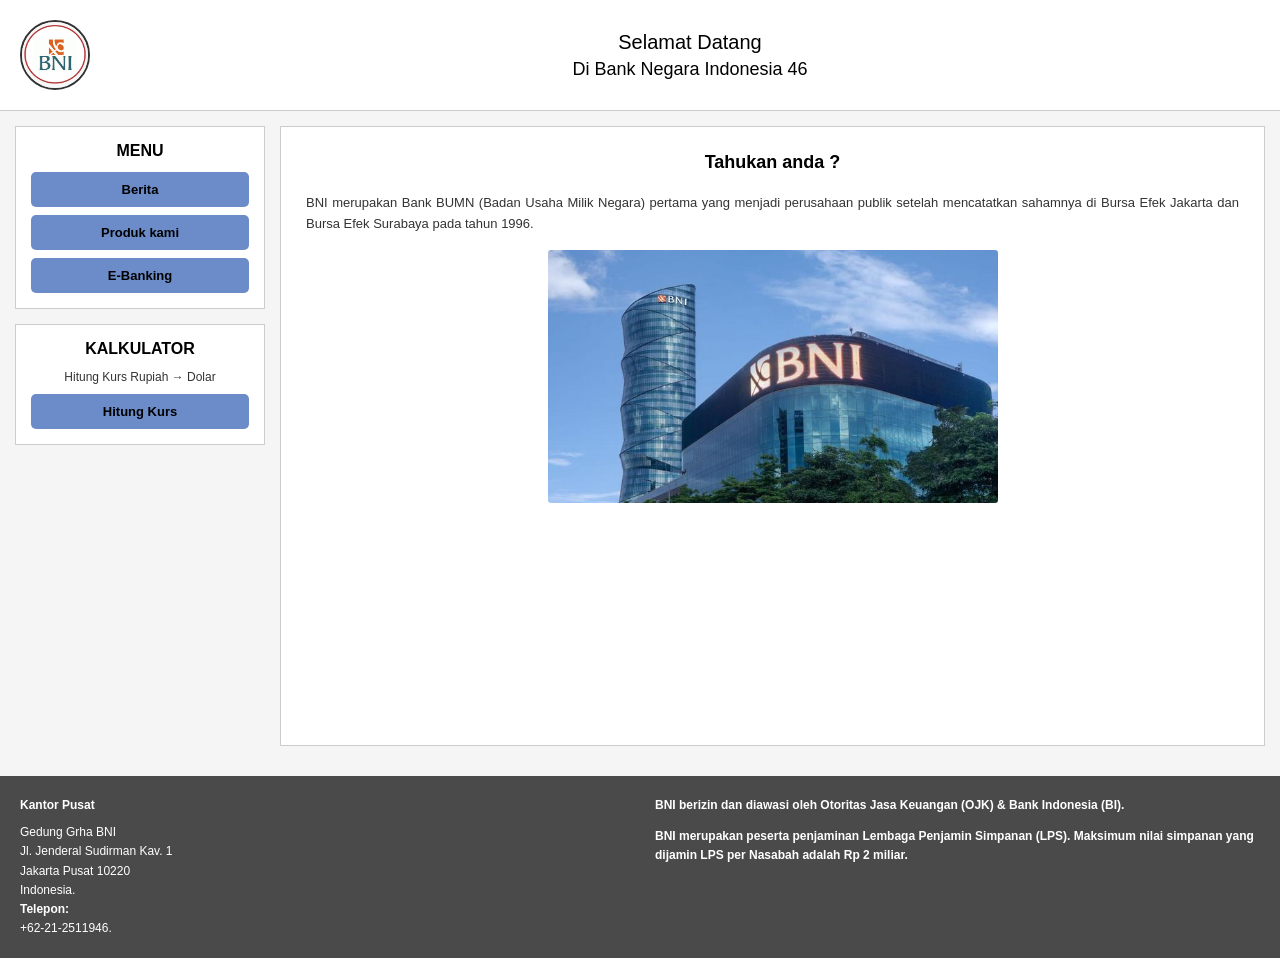
==== index.html @ 96082911 "first commit" ====
<!DOCTYPE html>
<html lang="id">
<head>
    <meta charset="UTF-8">
    <meta name="viewport" content="width=device-width, initial-scale=1.0">
    <title>Bank Negara Indonesia 46</title>
    <link rel="stylesheet" href="style.css">
</head>
<body>
    <!-- Header -->
    <div class="header">
        <img class="logo" src="logobni.png" alt="" srcset="">
        <div class="header-title">
            <h1>Selamat Datang</h1>
            <p>Di Bank Negara Indonesia 46</p>
        </div>
    </div>

    <!-- Main Container -->
    <div class="container">
        <!-- Left Section -->
        <div class="left-section">
            <!-- Menu Section -->
            <div class="menu-section">
                <h2>MENU</h2>
                <div class="menu-buttons">
                    <button class="menu-btn" onclick="showBerita()">Berita</button>
                    <button class="menu-btn" onclick="showProduk()">Produk kami</button>
                    <button class="menu-btn" onclick="window.location.href='ebanking.html'">E-Banking</button>
                </div>
            </div>

            <!-- Kalkulator Section -->
            <div class="kalkulator-section">
                <h2>KALKULATOR</h2>
                <div class="kalkulator-label">Hitung Kurs Rupiah → Dolar</div>
                <div class="menu-buttons">
                    <button class="menu-btn" onclick="window.location.href='hkurs.html'">Hitung Kurs</button>
                </div>
            </div>
        </div>

        <!-- Main Content -->
        <div class="main-content">
            <!-- Default Content -->
            <div id="content-default">
                <h2>Tahukan anda ?</h2>
                <p>BNI merupakan Bank BUMN (Badan Usaha Milik Negara) pertama yang menjadi perusahaan publik setelah mencatatkan sahamnya di Bursa Efek Jakarta dan Bursa Efek Surabaya pada tahun 1996.</p>
                <img src="gedung-bni_169.jpeg" width="450">
            </div>

            <!-- Berita Content -->
            <div id="content-berita" class="hidden">
                <h2>BERITA</h2>
                <h3>BNI Perkuat Inklusi Keuangan dan Transaksi Digital Lewat FinExpo 2025</h3>
                <p class="berita-date">29/10/2025 18.30.00</p>
                <p>PT Bank Negara Indonesia (Persero) Tbk atau BNI menegaskan komitmennya dalam memperluas literasi dan inklusi keuangan nasional dengan berpartisipasi aktif dalam ajang Financial Expo (FinExpo) 2025 yang digelar di Tunjungan Plaza, Surabaya, pada 23–26 Oktober 2025.</p>
                 <img src="Berita BNI-29102025.jpeg" alt="">
                <p>Kegiatan yang diinisiasi oleh Otoritas Jasa Keuangan (OJK) bersama kementerian, lembaga, dan pelaku industri jasa keuangan ini menjadi bagian dari rangkaian Bulan Inklusi Keuangan (BIK) 2025, dengan tema 'Inklusi Keuangan Untuk Semua, Rakyat Sejahtera, Indonesia Maju'.</p>
               
            </div>

            <!-- Produk Content -->
            <div id="content-produk" class="hidden">
                <h2>PRODUK KAMI</h2>
                <div class="produk-grid">
                    <div class="produk-item">
                        <h3>ATM</h3>
                        <p>Klik untuk<br>DETAIL</p>
                        <button class="produk-detail-btn">Klik untuk DETAIL</button>
                    </div>
                    <div class="produk-item">
                        <h3>Internet Banking</h3>
                        <p>Klik untuk<br>DETAIL</p>
                        <button class="produk-detail-btn">Klik untuk DETAIL</button>
                    </div>
                    <div class="produk-item">
                        <h3>Mobile Banking</h3>
                        <p>Klik untuk<br>DETAIL</p>
                        <button class="produk-detail-btn">Klik untuk DETAIL</button>
                    </div>
                    <div class="produk-item">
                        <h3>Wondr</h3>
                        <p>Klik untuk<br>DETAIL</p>
                        <button class="produk-detail-btn">Klik untuk DETAIL</button>
                    </div>
                </div>
            </div>
        </div>
    </div>

    <!-- Footer -->
    <div class="footer">
        <div class="footer-section">
            <h3>Kantor Pusat</h3>
            <p>Gedung Grha BNI<br>
            Jl. Jenderal Sudirman Kav. 1<br>
            Jakarta Pusat 10220<br>
            Indonesia.<br>
            <strong>Telepon:</strong><br>
            +62-21-2511946.</p>
        </div>
        <div class="footer-section">
            <p><strong>BNI berizin dan diawasi oleh Otoritas Jasa Keuangan (OJK) & Bank Indonesia (BI).</strong></p>
            <p style="margin-top: 12px;"><strong>BNI merupakan peserta penjaminan Lembaga Penjamin Simpanan (LPS). Maksimum nilai simpanan yang dijamin LPS per Nasabah adalah Rp 2 miliar.</strong></p>
        </div>
    </div>

    <script>
        function showBerita() {
            document.getElementById('content-default').classList.add('hidden');
            document.getElementById('content-produk').classList.add('hidden');
            document.getElementById('content-berita').classList.remove('hidden');
        }

        function showProduk() {
            document.getElementById('content-default').classList.add('hidden');
            document.getElementById('content-berita').classList.add('hidden');
            document.getElementById('content-produk').classList.remove('hidden');
        }

        function showDefault() {
            document.getElementById('content-berita').classList.add('hidden');
            document.getElementById('content-produk').classList.add('hidden');
            document.getElementById('content-default').classList.remove('hidden');
        }
    </script>
</body>
</html>
---- style.css ----
* {
    margin: 0;
    padding: 0;
    box-sizing: border-box;
}

body {
    font-family: Arial, sans-serif;
    background-color: #f5f5f5;
}

.header {
    background-color: white;
    padding: 20px;
    border-bottom: 1px solid #ccc;
    display: flex;
    align-items: center;
    gap: 30px;
}

.logo {
    width: 70px;
    height: 70px;
    background-color: white;
    border: 2px solid #333;
    border-radius: 50%;
    display: flex;
    align-items: center;
    justify-content: center;
    font-weight: bold;
    font-size: 12px;
    text-align: center;
    flex-shrink: 0;
}

.header-title {
    flex-grow: 1;
    text-align: center;
}

.header-title h1 {
    font-size: 20px;
    font-weight: normal;
    margin-bottom: 5px;
}

.header-title p {
    font-size: 18px;
    font-weight: normal;
}

.container {
    display: grid;
    grid-template-columns: 250px 1fr;
    gap: 15px;
    padding: 15px;
    max-width: 1400px;
    margin: 0 auto;
    min-height: calc(100vh - 250px);
}

.left-section {
    display: flex;
    flex-direction: column;
    gap: 15px;
}

.menu-section,
.kalkulator-section {
    background-color: white;
    padding: 15px;
    border: 1px solid #ccc;
}

.menu-section h2,
.kalkulator-section h2 {
    text-align: center;
    font-size: 16px;
    font-weight: bold;
    margin-bottom: 12px;
}

.menu-buttons {
    display: flex;
    flex-direction: column;
    gap: 8px;
}

.menu-btn {
    padding: 10px 15px;
    background-color: #6b8cc9;
    color: black;
    border: none;
    border-radius: 5px;
    cursor: pointer;
    font-size: 13px;
    font-weight: bold;
}

.menu-btn:hover {
    background-color: #5a7ab8;
}

.kalkulator-label {
    font-size: 12px;
    margin-bottom: 10px;
    color: #333;
    text-align: center;
}

.main-content {
    background-color: white;
    padding: 25px;
    border: 1px solid #ccc;
}

.main-content h2 {
    text-align: center;
    font-size: 18px;
    font-weight: bold;
    margin-bottom: 20px;
}

.main-content h3 {
    font-size: 14px;
    font-weight: bold;
    margin: 12px 0;
}

.main-content p {
    line-height: 1.6;
    color: #333;
    margin-bottom: 12px;
    text-align: justify;
    font-size: 13px;
}

.main-content img {
    max-width: 100%;
    height: auto;
    margin: 15px auto;
    display: block;
    border-radius: 3px;
}

.hidden {
    display: none;
}

.produk-grid {
    display: grid;
    grid-template-columns: 1fr 1fr;
    gap: 15px;
    margin-top: 15px;
}

.produk-item {
    border: 1px solid #ccc;
    padding: 15px;
    display: flex;
    flex-direction: column;
    align-items: center;
    justify-content: center;
    min-height: 120px;
    text-align: center;
}

.produk-item h3 {
    font-size: 14px;
    font-weight: bold;
    margin-bottom: 8px;
}

.produk-item p {
    font-size: 12px;
    color: #666;
    margin-bottom: 8px;
}

.produk-detail-btn {
    padding: 5px 12px;
    background-color: #c0c0c0;
    color: black;
    border: 1px solid #999;
    border-radius: 3px;
    cursor: pointer;
    font-size: 11px;
    font-weight: bold;
}

.produk-detail-btn:hover {
    background-color: #a0a0a0;
}

.footer {
    background-color: #4a4a4a;
    color: white;
    padding: 20px;
    display: grid;
    grid-template-columns: 1fr 1fr;
    gap: 30px;
    margin-top: 15px;
    font-size: 12px;
    line-height: 1.6;
}

.footer-section h3 {
    font-size: 12px;
    font-weight: bold;
    margin-bottom: 8px;
}

.berita-date {
    font-size: 11px;
    color: #666;
    margin-bottom: 10px;
}
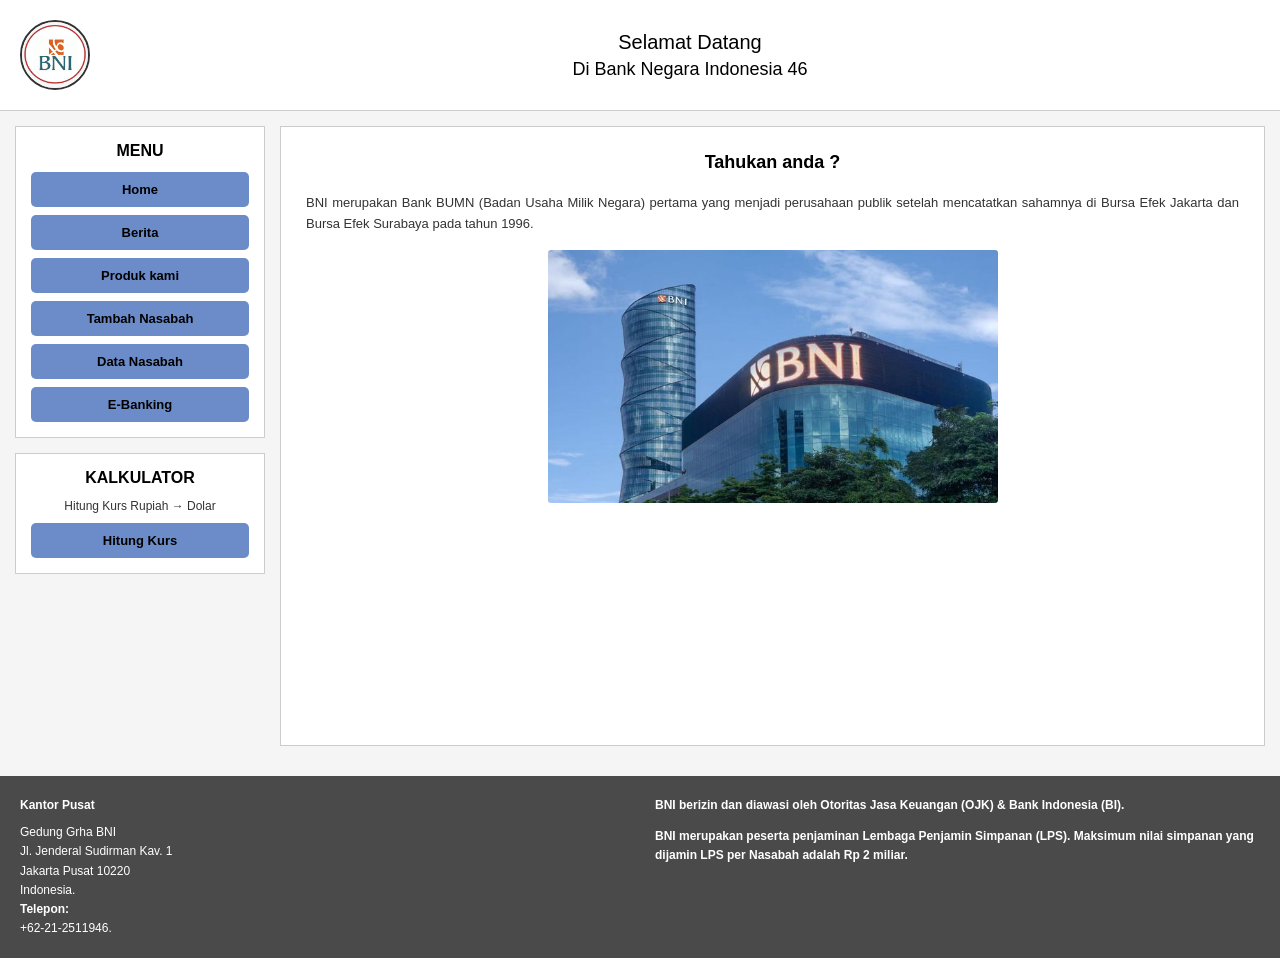
==== commit d82cdc98: "UAS Pak Isnin" ====
--- a/index.html
+++ b/index.html
@@ -7,7 +7,6 @@
     <link rel="stylesheet" href="style.css">
 </head>
 <body>
-    <!-- Header -->
     <div class="header">
         <img class="logo" src="logobni.png" alt="" srcset="">
         <div class="header-title">
@@ -16,21 +15,20 @@
         </div>
     </div>
 
-    <!-- Main Container -->
     <div class="container">
-        <!-- Left Section -->
         <div class="left-section">
-            <!-- Menu Section -->
             <div class="menu-section">
                 <h2>MENU</h2>
                 <div class="menu-buttons">
+                    <button class="menu-btn" onclick="showDefault()">Home</button>
                     <button class="menu-btn" onclick="showBerita()">Berita</button>
                     <button class="menu-btn" onclick="showProduk()">Produk kami</button>
+                    <button class="menu-btn" onclick="window.location.href='tambahnasabah.html'">Tambah Nasabah</button>
+                    <button class="menu-btn" onclick="window.location.href='datanasabah.html'">Data Nasabah</button>
                     <button class="menu-btn" onclick="window.location.href='ebanking.html'">E-Banking</button>
                 </div>
             </div>
 
-            <!-- Kalkulator Section -->
             <div class="kalkulator-section">
                 <h2>KALKULATOR</h2>
                 <div class="kalkulator-label">Hitung Kurs Rupiah → Dolar</div>
@@ -40,16 +38,13 @@
             </div>
         </div>
 
-        <!-- Main Content -->
         <div class="main-content">
-            <!-- Default Content -->
             <div id="content-default">
                 <h2>Tahukan anda ?</h2>
                 <p>BNI merupakan Bank BUMN (Badan Usaha Milik Negara) pertama yang menjadi perusahaan publik setelah mencatatkan sahamnya di Bursa Efek Jakarta dan Bursa Efek Surabaya pada tahun 1996.</p>
                 <img src="gedung-bni_169.jpeg" width="450">
             </div>
 
-            <!-- Berita Content -->
             <div id="content-berita" class="hidden">
                 <h2>BERITA</h2>
                 <h3>BNI Perkuat Inklusi Keuangan dan Transaksi Digital Lewat FinExpo 2025</h3>
@@ -57,10 +52,8 @@
                 <p>PT Bank Negara Indonesia (Persero) Tbk atau BNI menegaskan komitmennya dalam memperluas literasi dan inklusi keuangan nasional dengan berpartisipasi aktif dalam ajang Financial Expo (FinExpo) 2025 yang digelar di Tunjungan Plaza, Surabaya, pada 23–26 Oktober 2025.</p>
                  <img src="Berita BNI-29102025.jpeg" alt="">
                 <p>Kegiatan yang diinisiasi oleh Otoritas Jasa Keuangan (OJK) bersama kementerian, lembaga, dan pelaku industri jasa keuangan ini menjadi bagian dari rangkaian Bulan Inklusi Keuangan (BIK) 2025, dengan tema 'Inklusi Keuangan Untuk Semua, Rakyat Sejahtera, Indonesia Maju'.</p>
-               
             </div>
 
-            <!-- Produk Content -->
             <div id="content-produk" class="hidden">
                 <h2>PRODUK KAMI</h2>
                 <div class="produk-grid">
@@ -89,7 +82,6 @@
         </div>
     </div>
 
-    <!-- Footer -->
     <div class="footer">
         <div class="footer-section">
             <h3>Kantor Pusat</h3>
@@ -126,4 +118,4 @@
         }
     </script>
 </body>
-</html>
+</html>
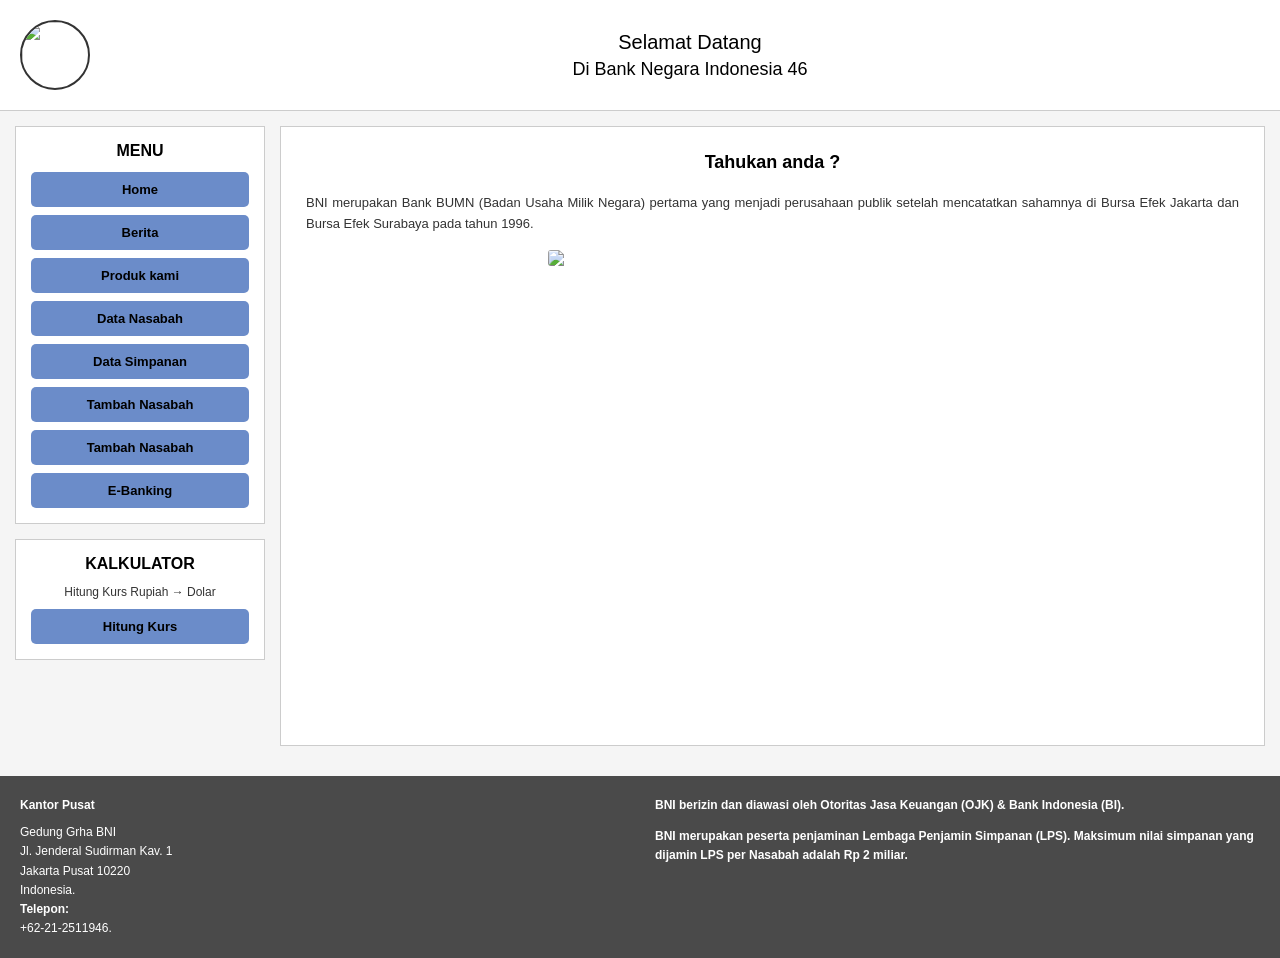
==== commit f44424a1: "maman" ====
--- a/index.html
+++ b/index.html
@@ -8,7 +8,7 @@
 </head>
 <body>
     <div class="header">
-        <img class="logo" src="logobni.png" alt="" srcset="">
+        <img class="logo" src="img/logobni.png" alt="" srcset="">
         <div class="header-title">
             <h1>Selamat Datang</h1>
             <p>Di Bank Negara Indonesia 46</p>
@@ -23,8 +23,10 @@
                     <button class="menu-btn" onclick="showDefault()">Home</button>
                     <button class="menu-btn" onclick="showBerita()">Berita</button>
                     <button class="menu-btn" onclick="showProduk()">Produk kami</button>
-                    <button class="menu-btn" onclick="window.location.href='tambahnasabah.html'">Tambah Nasabah</button>
-                    <button class="menu-btn" onclick="window.location.href='datanasabah.html'">Data Nasabah</button>
+                    <button class="menu-btn" onclick="window.location.href='datanasabah.php'" >Data Nasabah</button>
+                    <button class="menu-btn" onclick="window.location.href='datasimpanan.php'" >Data Simpanan</button>
+                    <button class="menu-btn" onclick="window.location.href='tambahnasabah.php'" >Tambah Nasabah</button>
+                    <button class="menu-btn" onclick="window.location.href='tambahsimpanan.php'" >Tambah Nasabah</button>
                     <button class="menu-btn" onclick="window.location.href='ebanking.html'">E-Banking</button>
                 </div>
             </div>
@@ -42,7 +44,7 @@
             <div id="content-default">
                 <h2>Tahukan anda ?</h2>
                 <p>BNI merupakan Bank BUMN (Badan Usaha Milik Negara) pertama yang menjadi perusahaan publik setelah mencatatkan sahamnya di Bursa Efek Jakarta dan Bursa Efek Surabaya pada tahun 1996.</p>
-                <img src="gedung-bni_169.jpeg" width="450">
+                <img src="img/gedung-bni_169.jpeg" width="450">
             </div>
 
             <div id="content-berita" class="hidden">
@@ -50,7 +52,7 @@
                 <h3>BNI Perkuat Inklusi Keuangan dan Transaksi Digital Lewat FinExpo 2025</h3>
                 <p class="berita-date">29/10/2025 18.30.00</p>
                 <p>PT Bank Negara Indonesia (Persero) Tbk atau BNI menegaskan komitmennya dalam memperluas literasi dan inklusi keuangan nasional dengan berpartisipasi aktif dalam ajang Financial Expo (FinExpo) 2025 yang digelar di Tunjungan Plaza, Surabaya, pada 23–26 Oktober 2025.</p>
-                 <img src="Berita BNI-29102025.jpeg" alt="">
+                 <img src="img/Berita BNI-29102025.jpeg" alt="">
                 <p>Kegiatan yang diinisiasi oleh Otoritas Jasa Keuangan (OJK) bersama kementerian, lembaga, dan pelaku industri jasa keuangan ini menjadi bagian dari rangkaian Bulan Inklusi Keuangan (BIK) 2025, dengan tema 'Inklusi Keuangan Untuk Semua, Rakyat Sejahtera, Indonesia Maju'.</p>
             </div>
 
